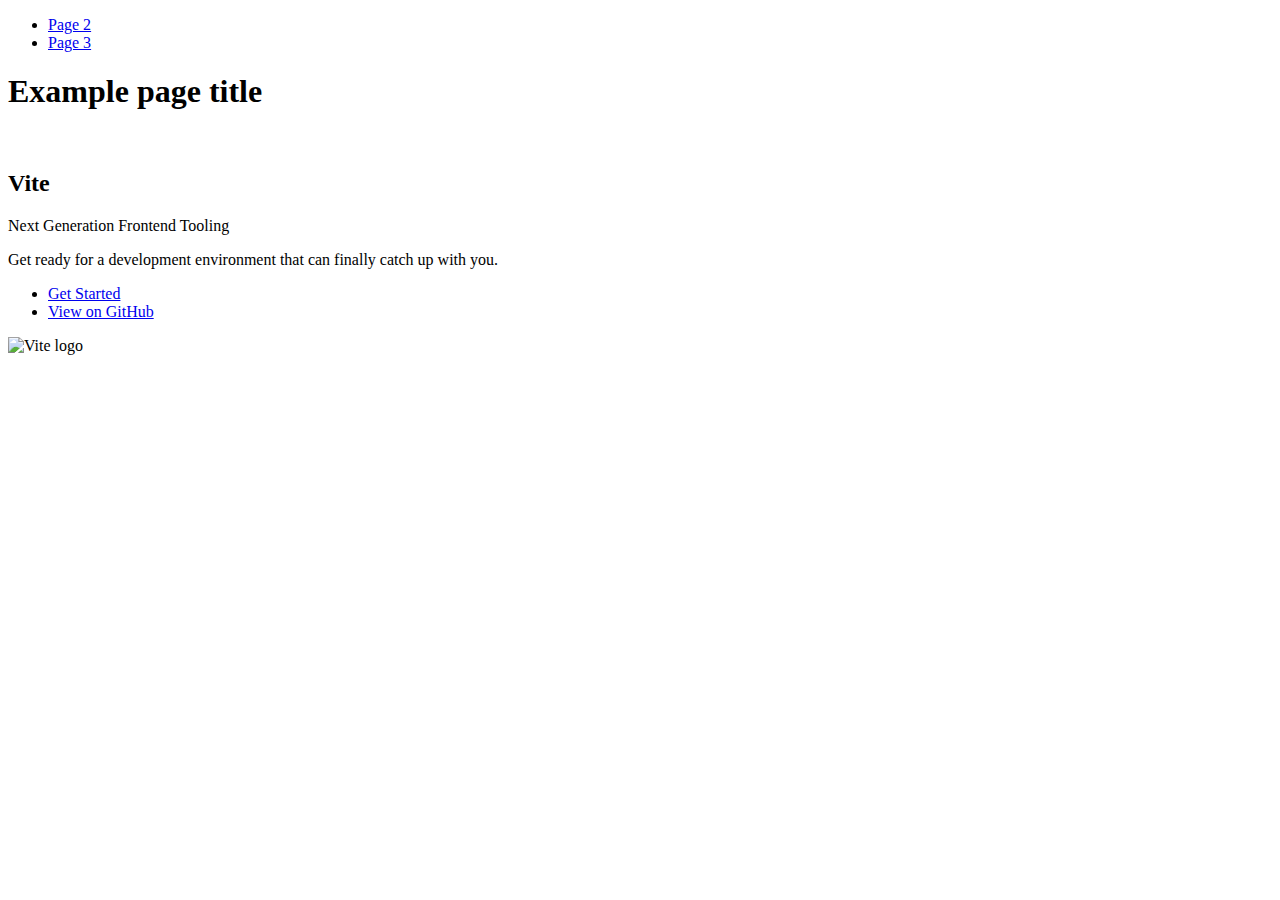
==== index.html @ 7f566ae2 "Deploying to gh-pages from @ logvin4uk/goit-js-hw-09@38c76ef4d0e504bb79ecf2ac2437173431993c5f 🚀" ====
<!DOCTYPE html>
<html lang="en">
  <head>
    <meta charset="UTF-8" />
    <link rel="icon" type="image/svg+xml" href="/goit-js-hw-09/favicon.svg" />
    <meta name="viewport" content="width=device-width, initial-scale=1.0" />
    <title>Vanilla App Template</title>
    
    <script type="module" crossorigin src="/goit-js-hw-09/commonHelpers.js"></script>
    <link rel="stylesheet" href="/goit-js-hw-09/assets/index-10c40100.css">
  </head>
  <body>
    <header class="header">
  <nav class="nav">
    <ul class="nav-list">
      <li class="nav-item">
        <a href="./page-2.html" class="nav-link">Page 2</a>
      </li>

      <li class="nav-item">
        <a href="./page-3.html" class="nav-link">Page 3</a>
      </li>
    </ul>
  </nav>
</header>


    <section>
      <h1>Example page title</h1>
      <!-- Path to images as from index.html file -->
      <img src="/goit-js-hw-09/assets/javascript-8dac5379.svg" alt="" />
    </section>

    <!-- Loads the specified .html file -->
    <section class="vite-promo">
  <div class="container">
    <div class="wrapper">
      <h2 class="title">
        <span class="gradient">Vite</span>
      </h2>
      <p class="text">Next Generation Frontend Tooling</p>
      <p class="tagline">
        Get ready for a development environment that can finally catch up with
        you.
      </p>

      <ul class="actions">
        <li class="action">
          <a
            class="link"
            href="https://vitejs.dev/guide/"
            target="_blank"
            rel="noopener noreferrer"
            >Get Started</a
          >
        </li>
        <li class="action">
          <a
            class="link"
            href="https://github.com/vitejs/vite"
            target="_blank"
            rel="noopener noreferrer"
            >View on GitHub</a
          >
        </li>
      </ul>
    </div>

    <div class="thumb">
      <!-- Path to images as from index.html file -->
      <img
        class="pic"
        src="/goit-js-hw-09/assets/vite-logo-51249ca9.png"
        alt="Vite logo"
        width="640"
        height="640"
      />
    </div>
  </div>
</section>


    
  </body>
</html>
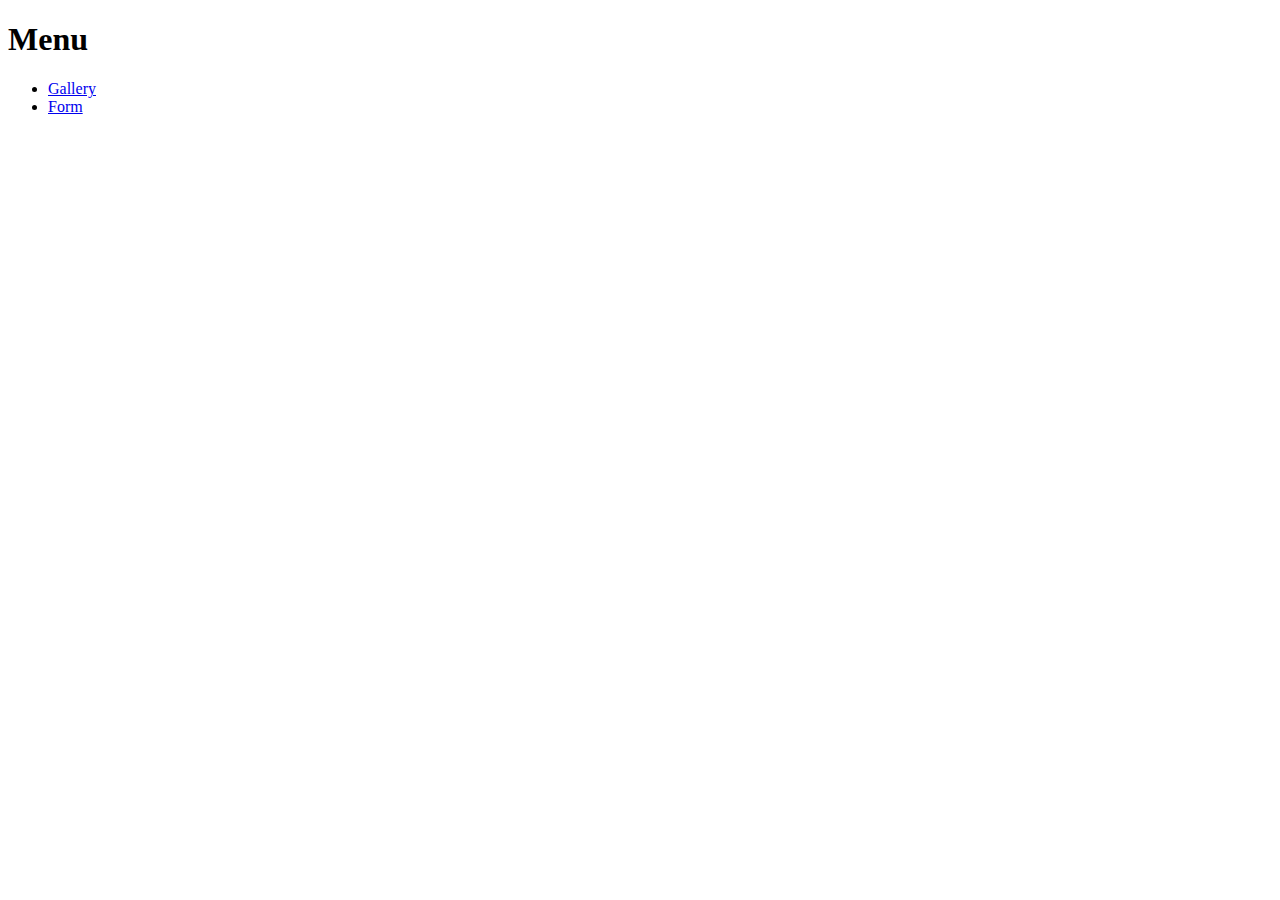
==== commit e9771392: "Deploying to gh-pages from @ logvin4uk/goit-js-hw-09@464eb936249b1ce4d8cb2238081cc3ec194d3f0c 🚀" ====
--- a/index.html
+++ b/index.html
@@ -2,84 +2,23 @@
 <html lang="en">
   <head>
     <meta charset="UTF-8" />
-    <link rel="icon" type="image/svg+xml" href="/goit-js-hw-09/favicon.svg" />
+
     <meta name="viewport" content="width=device-width, initial-scale=1.0" />
-    <title>Vanilla App Template</title>
+
+    <title>HW 9</title>
+
     
-    <script type="module" crossorigin src="/goit-js-hw-09/commonHelpers.js"></script>
-    <link rel="stylesheet" href="/goit-js-hw-09/assets/index-10c40100.css">
+    <script type="module" crossorigin src="/goit-js-hw-09/assets/modulepreload-polyfill-3cfb730f.js"></script>
+    <link rel="stylesheet" href="/goit-js-hw-09/assets/index-4dce2384.css">
   </head>
   <body>
-    <header class="header">
-  <nav class="nav">
-    <ul class="nav-list">
-      <li class="nav-item">
-        <a href="./page-2.html" class="nav-link">Page 2</a>
-      </li>
-
-      <li class="nav-item">
-        <a href="./page-3.html" class="nav-link">Page 3</a>
-      </li>
-    </ul>
-  </nav>
-</header>
-
-
-    <section>
-      <h1>Example page title</h1>
-      <!-- Path to images as from index.html file -->
-      <img src="/goit-js-hw-09/assets/javascript-8dac5379.svg" alt="" />
-    </section>
-
-    <!-- Loads the specified .html file -->
-    <section class="vite-promo">
-  <div class="container">
-    <div class="wrapper">
-      <h2 class="title">
-        <span class="gradient">Vite</span>
-      </h2>
-      <p class="text">Next Generation Frontend Tooling</p>
-      <p class="tagline">
-        Get ready for a development environment that can finally catch up with
-        you.
-      </p>
-
-      <ul class="actions">
-        <li class="action">
-          <a
-            class="link"
-            href="https://vitejs.dev/guide/"
-            target="_blank"
-            rel="noopener noreferrer"
-            >Get Started</a
-          >
-        </li>
-        <li class="action">
-          <a
-            class="link"
-            href="https://github.com/vitejs/vite"
-            target="_blank"
-            rel="noopener noreferrer"
-            >View on GitHub</a
-          >
-        </li>
+    <div class="container">
+      <h1>Menu</h1>
+      <ul>
+        <li><a href="./1-gallery.html" class="link">Gallery</a></li>
+        <li><a href="./2-form.html" class="link">Form</a></li>
       </ul>
     </div>
-
-    <div class="thumb">
-      <!-- Path to images as from index.html file -->
-      <img
-        class="pic"
-        src="/goit-js-hw-09/assets/vite-logo-51249ca9.png"
-        alt="Vite logo"
-        width="640"
-        height="640"
-      />
-    </div>
-  </div>
-</section>
-
-
     
   </body>
 </html>
